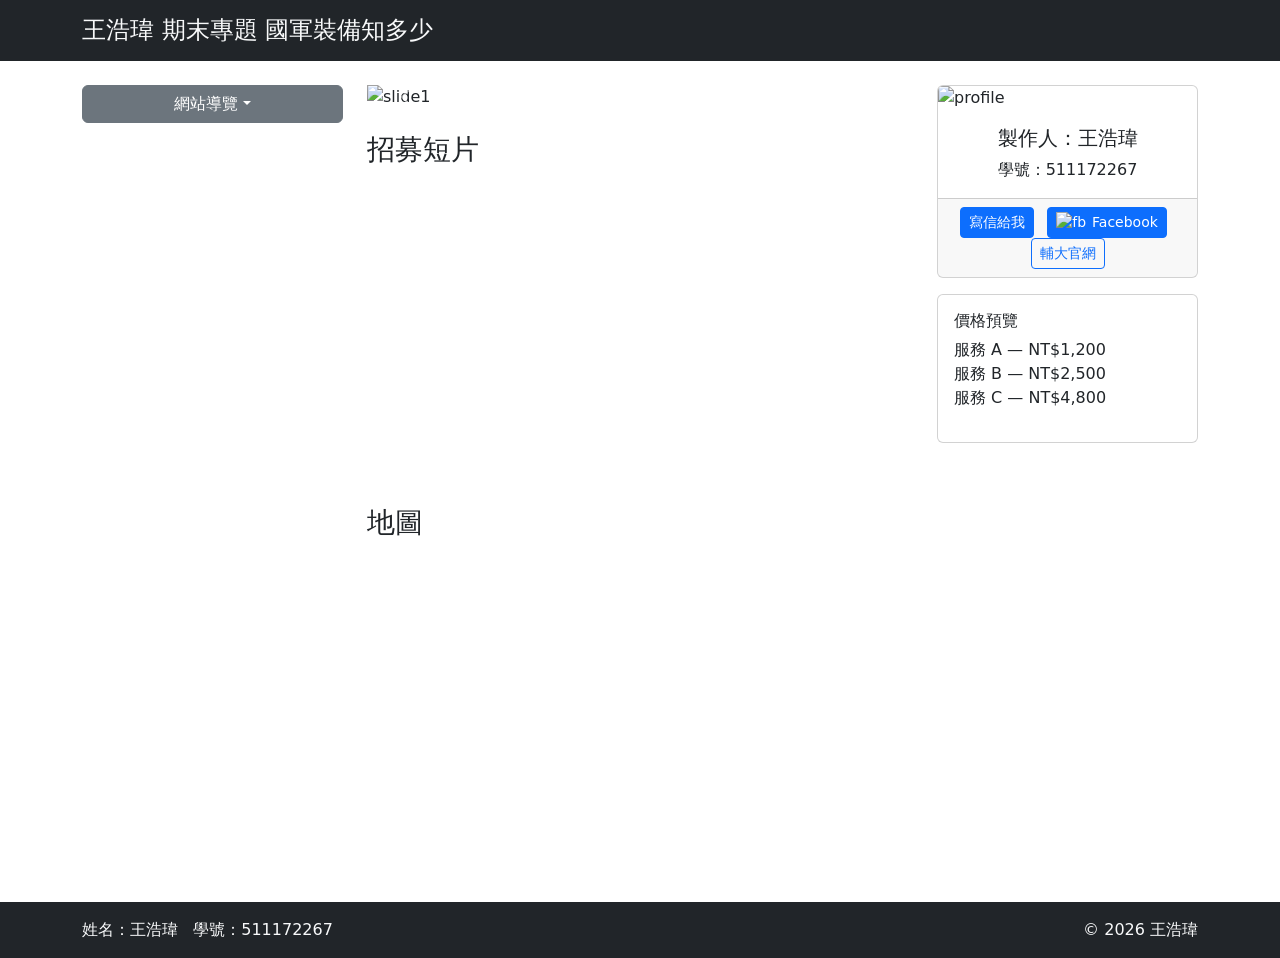
==== index.html @ 0c51d302 "Add files via upload" ====
<!doctype html>
<html lang="zh-Hant">
  <head>
    <meta charset="utf-8">
    <meta name="viewport" content="width=device-width, initial-scale=1">
    <title>王浩瑋 期末專題 國軍裝備知多少</title>
    <link href="https://cdn.jsdelivr.net/npm/bootstrap@5.3.2/dist/css/bootstrap.min.css" rel="stylesheet">
    <link href="css/style.css" rel="stylesheet">
  </head>
  <body>

    <header class="bg-dark text-light py-3">
      <div class="container">
        <h1 class="h4 mb-0">王浩瑋 期末專題 國軍裝備知多少</h1>
      </div>
    </header>

    <div class="container my-4">
      <div class="row">
        <aside class="col-md-3">
          <div class="dropdown mb-3">
            <button class="btn btn-secondary dropdown-toggle w-100" type="button" id="sideMenu" data-bs-toggle="dropdown" aria-expanded="false">網站導覽</button>
            <ul class="dropdown-menu w-100" aria-labelledby="sideMenu">
              <li><a class="dropdown-item" href="index.html">首頁</a></li>
              <li><a class="dropdown-item" href="navy.html">海軍裝備介紹</a></li>
              <li><a class="dropdown-item" href="army.html">陸軍裝備介紹</a></li>
              <li><a class="dropdown-item" href="airforce.html">空軍裝備介紹</a></li>
              <li><a class="dropdown-item" href="prices.html">這些裝備多少錢</a></li>
              <li><a class="dropdown-item" href="countdown.html">倒數計時頁</a></li>
            </ul>
          </div>
        </aside>

        <main class="col-md-6">
          <div id="mainCarousel" class="carousel slide mb-4" data-bs-ride="carousel">
            <div class="carousel-inner">
              <div class="carousel-item active"><img src="images\slide_pic\3701_B737-8AR_RoC_Air_Force_(29466502640).jpg" class="d-block w-100" alt="slide1"></div>
              <div class="carousel-item"><img src="images\slide_pic\F-16V.jpg" class="d-block w-100" alt="slide2"></div>
              <div class="carousel-item"><img src="images\slide_pic\images.jfif" class="d-block w-100" alt="slide3"></div>
              <div class="carousel-item"><img src="images\slide_pic\M1A2T.jpg" class="d-block w-100" alt="slide4"></div>
              <div class="carousel-item"><img src="images\slide_pic\海軍沱江軍艦.jpg" class="d-block w-100" alt="slide5"></div>
            </div>
            <button class="carousel-control-prev" type="button" data-bs-target="#mainCarousel" data-bs-slide="prev"><span class="carousel-control-prev-icon"></span></button>
            <button class="carousel-control-next" type="button" data-bs-target="#mainCarousel" data-bs-slide="next"><span class="carousel-control-next-icon"></span></button>
          </div>

          <h3>招募短片</h3>
          <div class="ratio ratio-16x9 mb-4">
            <iframe src="https://www.youtube.com/embed/ZFpsD2SOirg" title="YouTube video" allow="accelerometer; autoplay; clipboard-write; encrypted-media; gyroscope; picture-in-picture; web-share" allowfullscreen loading="lazy"></iframe>
          </div>

          <h3>地圖</h3>
          <div class="map-preview mb-4">
            <iframe src="https://www.google.com/maps?q=%E5%9C%8B%E8%BB%8D%E4%BA%BA%E6%89%8D%E6%8B%9B%E8%81%98%E4%B8%AD%E5%BF%83&output=embed" style="border:0; width:100%; height:300px;" allowfullscreen="" loading="lazy"></iframe>
          </div>
        </main>

        <aside class="col-md-3">
          <div class="card mb-3">
            <img src="images/FB_IMG_1767263428633.jpg" class="card-img-top" alt="profile">
            <div class="card-body text-center">
              <h5 class="card-title">製作人：王浩瑋</h5>
              <p class="card-text">學號：511172267</p>
            </div>
            <div class="card-footer text-center">
              <a href="mailto:511172267@cloud.fju.edu.tw" class="btn btn-primary btn-sm me-2">寫信給我</a>
              <a href="https://www.facebook.com/wang.hao.wei.163714" target="_blank" class="btn btn-primary btn-sm me-2"><img src="images/FBicon.jfif" alt="fb" style="width:16px;height:16px;vertical-align:middle;margin-right:6px">Facebook</a>
              <a href="https://www.fju.edu.tw" target="_blank" class="btn btn-outline-primary btn-sm">輔大官網</a>
            </div>
          </div>

          <div class="card p-3">
            <h6>價格預覽</h6>
            <ul class="list-unstyled">
              <li>服務 A — NT$1,200</li>
              <li>服務 B — NT$2,500</li>
              <li>服務 C — NT$4,800</li>
            </ul>
          </div>
        </aside>
      </div>
    </div>

    <footer class="bg-dark text-light py-3">
      <div class="container d-flex justify-content-between">
        <div>姓名：王浩瑋 &nbsp; 學號：511172267</div>
        <div>© 2026 王浩瑋</div>
      </div>
    </footer>

    <script src="https://cdn.jsdelivr.net/npm/bootstrap@5.3.2/dist/js/bootstrap.bundle.min.js"></script>
    <script src="js/script.js"></script>
  </body>
</html>
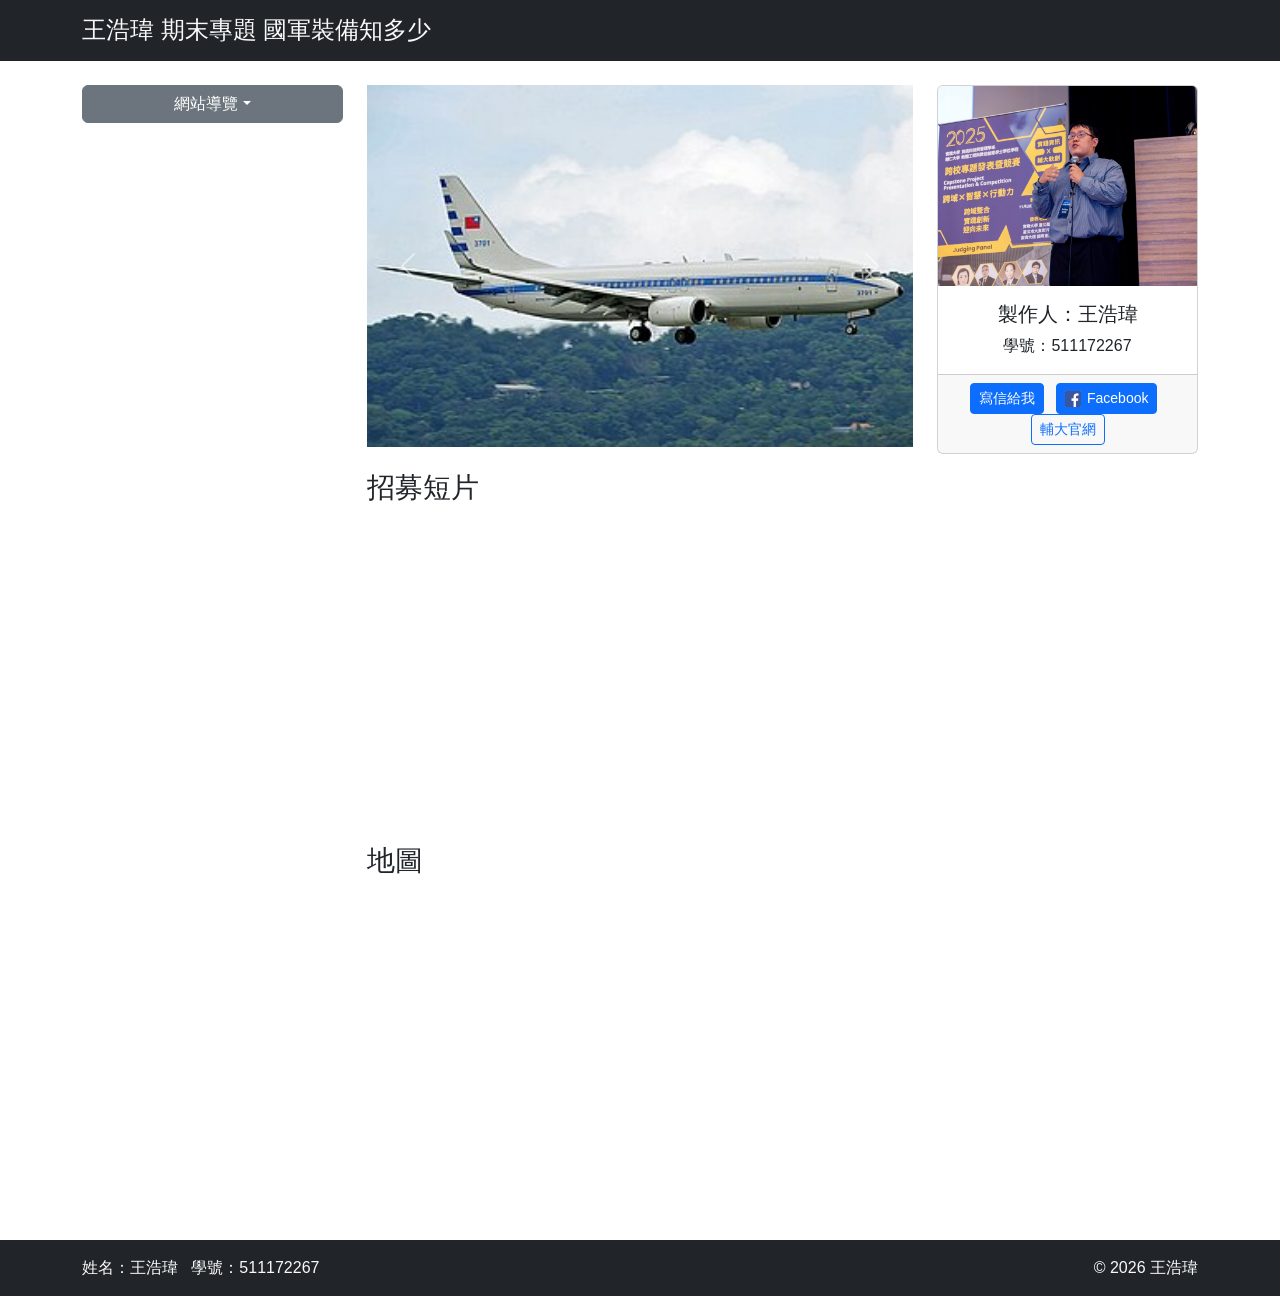
==== commit 7c241ffd: "Fix HTML formatting issues in index.html" ====
--- a/index.html
+++ b/index.html
@@ -68,15 +68,6 @@
               <a href="https://www.fju.edu.tw" target="_blank" class="btn btn-outline-primary btn-sm">輔大官網</a>
             </div>
           </div>
-
-          <div class="card p-3">
-            <h6>價格預覽</h6>
-            <ul class="list-unstyled">
-              <li>服務 A — NT$1,200</li>
-              <li>服務 B — NT$2,500</li>
-              <li>服務 C — NT$4,800</li>
-            </ul>
-          </div>
         </aside>
       </div>
     </div>
--- a/css/style.css
+++ b/css/style.css
@@ -0,0 +1,14 @@
+/* 基本樣式 */
+body {font-family: "Noto Sans TC", "Helvetica Neue", Arial, sans-serif;}
+.map-preview iframe {border-radius:6px}
+
+#countdown .h2 {font-weight:700}
+
+/* 三欄式調整 */
+aside .list-group {position:sticky; top:20px}
+
+/* 下拉 submenu 顯示小調整（Bootstrap 5 用 dropend） */
+.dropdown-menu .dropdown-menu {left:100%; top:0}
+
+/* 手機版圖片微調 */
+.card-img-top {height:200px; object-fit:cover}
